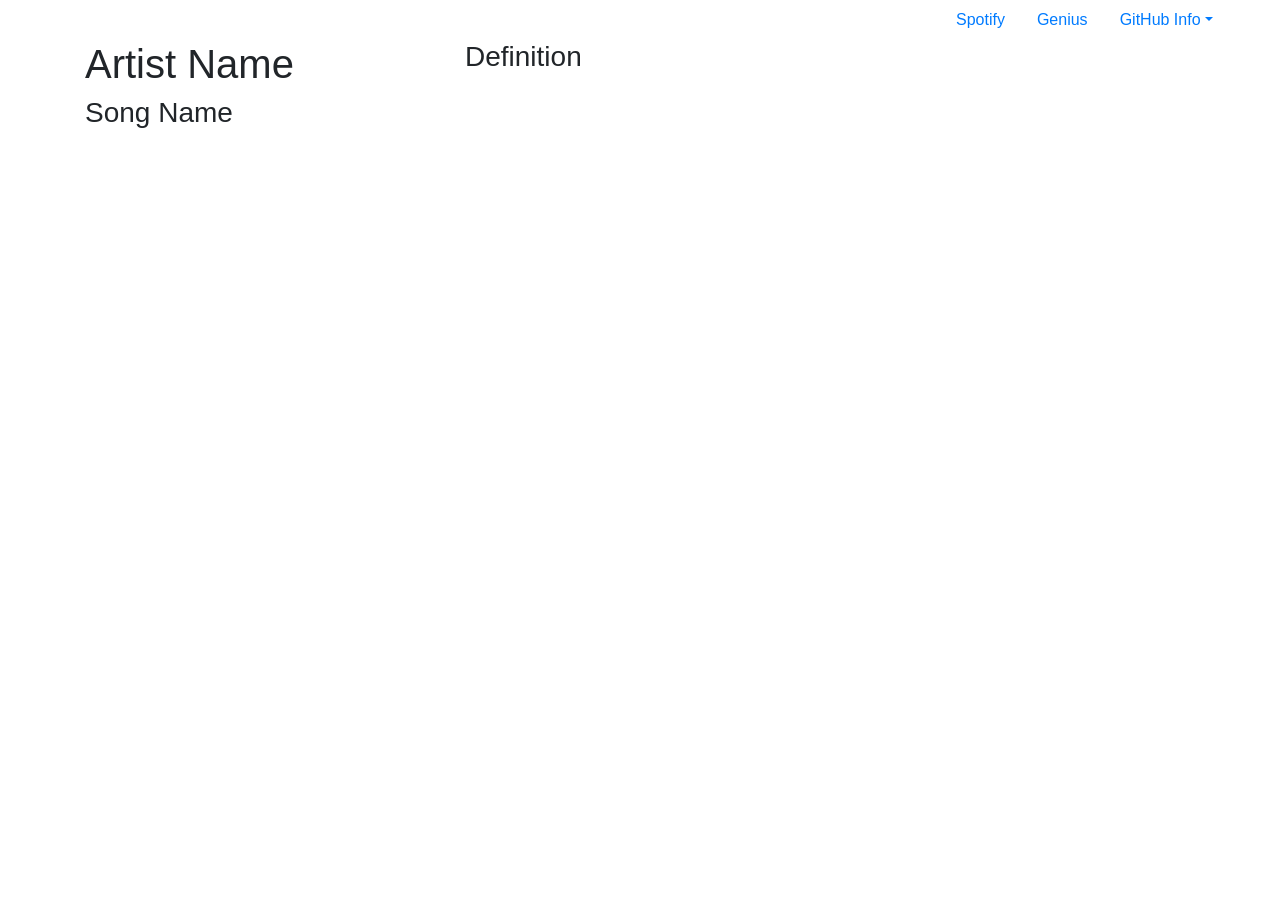
==== index.html @ a0907fa1 "Merge bad4d535f450a4aeb2bfe84fa312204a7495c128 into 1dc5b36faaf2c4c749d68a5ebb8b019889d1d1de" ====
<!DOCTYPE html>
<html lang="en">

<head>
    <meta charset="UTF-8">
    <!--BOOTSTRAPS LINKS-->
    <meta name="viewport" content="width=device-width, initial-scale=1.0">
    <link rel="stylesheet" href="https://maxcdn.bootstrapcdn.com/bootstrap/4.0.0/css/bootstrap.min.css"
        integrity="sha384-Gn5384xqQ1aoWXA+058RXPxPg6fy4IWvTNh0E263XmFcJlSAwiGgFAW/dAiS6JXm" crossorigin="anonymous">
    <script src="https://code.jquery.com/jquery-3.5.1.slim.min.js"
        integrity="sha384-DfXdz2htPH0lsSSs5nCTpuj/zy4C+OGpamoFVy38MVBnE+IbbVYUew+OrCXaRkfj"
        crossorigin="anonymous"></script>
    <script src="https://cdn.jsdelivr.net/npm/popper.js@1.16.0/dist/umd/popper.min.js"
        integrity="sha384-Q6E9RHvbIyZFJoft+2mJbHaEWldlvI9IOYy5n3zV9zzTtmI3UksdQRVvoxMfooAo"
        crossorigin="anonymous"></script>
    <script src="https://stackpath.bootstrapcdn.com/bootstrap/4.5.0/js/bootstrap.min.js"
        integrity="sha384-OgVRvuATP1z7JjHLkuOU7Xw704+h835Lr+6QL9UvYjZE3Ipu6Tp75j7Bh/kR0JKI"
        crossorigin="anonymous"></script>
    <!--FONTAWESOME LINK-->
    <link rel="stylesheet" href="https://use.fontawesome.com/releases/v5.3.1/css/all.css"
        integrity="sha384-mzrmE5qonljUremFsqc01SB46JvROS7bZs3IO2EmfFsd15uHvIt+Y8vEf7N7fWAU" crossorigin="anonymous">
    <!--TITLE-->
    <title>Music Project</title>
    <!--CSS LINK-->
    <link rel="stylesheet" type="text/css" href="style.css">
</head>

<body>

    <!--Container for grid-->
    <div class="container">

        <!--row for navBar-->
        <div class="row">

            <div class="col-sm-12 offset-md-9 col-md-4">
                <ul class="nav nav-pills">
                    <!--spotify-->
                    <li class="nav-item">
                        <a class="nav-link" href="https://www.spotify.com/us/" target="_blank">Spotify</a>
                    </li>
                    <!--genius-->
                    <li class="nav-item">
                        <a class="nav-link" href="https://genius.com/" target="_blank">Genius</a>
                    </li>
                    <!--dropdown-->
                    <li class="nav-item dropdown">
                        <a class="nav-link dropdown-toggle" data-toggle="dropdown" href="#" role="button"
                            aria-haspopup="true" aria-expanded="false">GitHub Info</a>
                        <div class="dropdown-menu">
                            <!--github links-->
                            <a class="dropdown-item" href="https://github.com/IPv5" target="_blank">Anthony Simone</a>

                            <a class="dropdown-item" href="https://github.com/kaishen33" target="_blank">KaiWei Shen</a>

                            <a class="dropdown-item" href="https://github.com/isaiahEdwards" target="_blank">Isaiah
                                Edwards</a>

                            <div class="dropdown-divider"></div>
                            <a class="dropdown-item" href="https://github.com/IPv5/Spotify-Artist-Search"
                                target="_blank">Project</a>
                        </div>
                    </li>

                </ul>
            </div>
        </div>




        <!--Row for search/songInfo/UrbanDictionary-->
        <div class="row">

            <!--SongInfo-->
            <div class="col-sm-12 col-md-4">
                <div id="songInfo" class="songInfoClass">
                    <h1 id="deezerArtistName">Artist Name</h1>
                    <h3 id="deezerArtistSongName">Song Name</h3>
                    <img id="songCover"></img>
                </div>
            </div>

            <!--Search-->
            <div class="col-sm-12 col-md-4">
                <div id="songInfo" class="songInfoClass">
                    <h3 id="urbanDefinition">Definition</h3>
                </div>
            </div>
            <!--ADDD HEREE!!!!!!!!!-->


            <!--row for lyrics-->
            <div class="row">

                <!--Lyrics-->
                <div class="col-sm-12">
                    <div class="containerr" id="lyricsID">
                        <h1 id="artistName"></h1>
                        <h3 id="artistSongName"></h3>
                        <p id="lyricsP" style="width: 30%;"></p>
                    </div>
                </div>
            </div>
        </div>



        <!-- <form action="">
  <input type="search">
  <i class="fa fa-search"></i>
</form> -->



        <!--Javascript/Jquery link-->
        <script type="text/javascript" src="https://cdnjs.cloudflare.com/ajax/libs/jquery/3.5.1/jquery.min.js"></script>
        <script src="script.js"></script>
</body>


</html>
---- style.css ----
body { 
    background-image: url("image/jack_white_h.jpg");
    background-size: 1000px;
  }




  #music-form {
    border: 2px solid white;
    background-color: white;
    border-radius: 8px;
    margin-top: 60%;
    opacity: .8;
    margin-bottom: 20px;
  }
  #music-form::after{
    opacity: .8;
  }


#lyricsID {
  background-color: grey;
  opacity: .7;

}
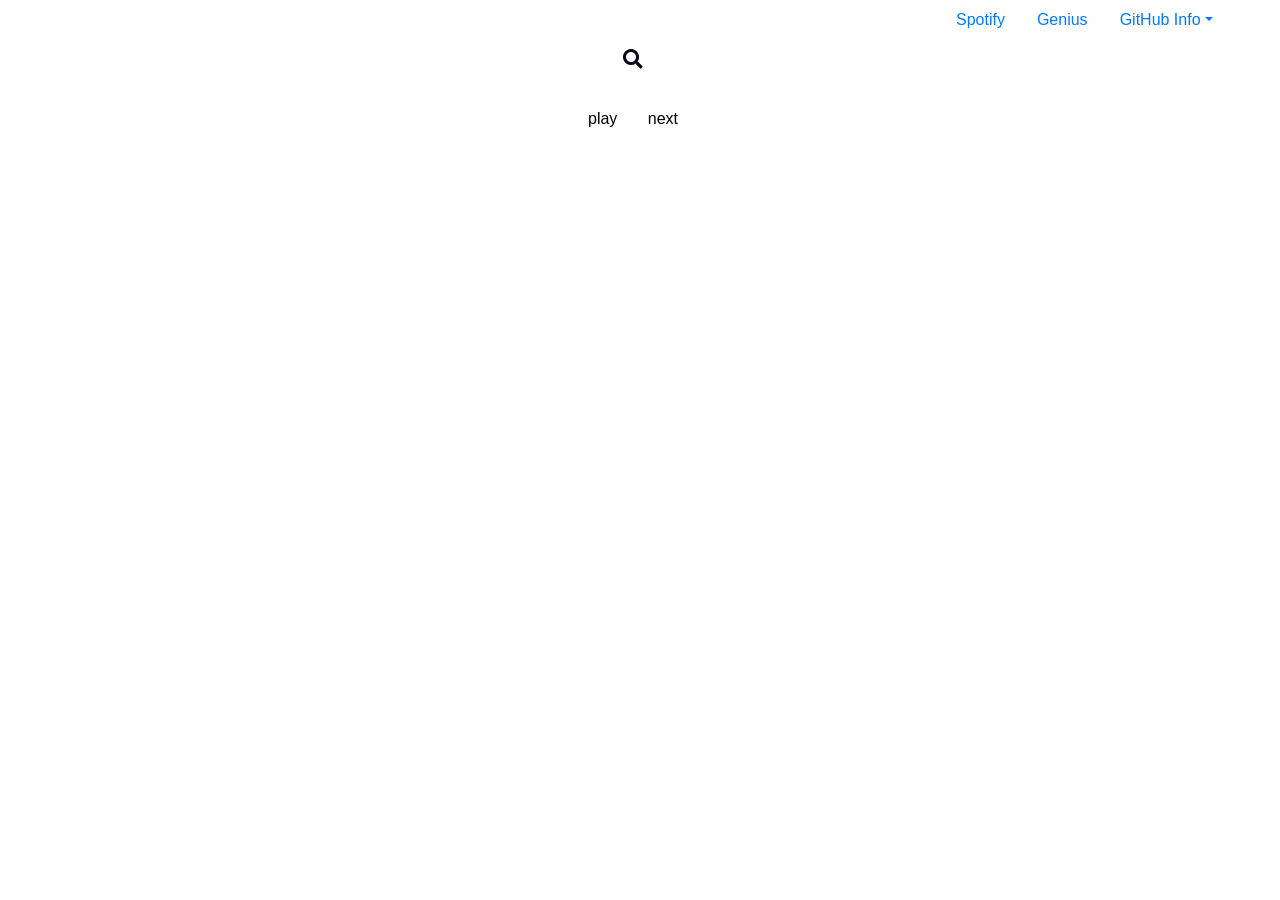
==== commit 7bdcfd9b: "Merge fcb67a40d6ef4b21c9a2f0f9d63b36c62392d116 into 32b408844a26c5a901503ef175065f635c46bc62" ====
--- a/index.html
+++ b/index.html
@@ -5,117 +5,122 @@
     <meta charset="UTF-8">
     <!--BOOTSTRAPS LINKS-->
     <meta name="viewport" content="width=device-width, initial-scale=1.0">
-    <link rel="stylesheet" href="https://maxcdn.bootstrapcdn.com/bootstrap/4.0.0/css/bootstrap.min.css"
-        integrity="sha384-Gn5384xqQ1aoWXA+058RXPxPg6fy4IWvTNh0E263XmFcJlSAwiGgFAW/dAiS6JXm" crossorigin="anonymous">
-    <script src="https://code.jquery.com/jquery-3.5.1.slim.min.js"
-        integrity="sha384-DfXdz2htPH0lsSSs5nCTpuj/zy4C+OGpamoFVy38MVBnE+IbbVYUew+OrCXaRkfj"
-        crossorigin="anonymous"></script>
-    <script src="https://cdn.jsdelivr.net/npm/popper.js@1.16.0/dist/umd/popper.min.js"
-        integrity="sha384-Q6E9RHvbIyZFJoft+2mJbHaEWldlvI9IOYy5n3zV9zzTtmI3UksdQRVvoxMfooAo"
-        crossorigin="anonymous"></script>
-    <script src="https://stackpath.bootstrapcdn.com/bootstrap/4.5.0/js/bootstrap.min.js"
-        integrity="sha384-OgVRvuATP1z7JjHLkuOU7Xw704+h835Lr+6QL9UvYjZE3Ipu6Tp75j7Bh/kR0JKI"
-        crossorigin="anonymous"></script>
+    <link rel="stylesheet" href="https://maxcdn.bootstrapcdn.com/bootstrap/4.0.0/css/bootstrap.min.css" integrity="sha384-Gn5384xqQ1aoWXA+058RXPxPg6fy4IWvTNh0E263XmFcJlSAwiGgFAW/dAiS6JXm" crossorigin="anonymous">
+    <script src="https://code.jquery.com/jquery-3.5.1.slim.min.js" integrity="sha384-DfXdz2htPH0lsSSs5nCTpuj/zy4C+OGpamoFVy38MVBnE+IbbVYUew+OrCXaRkfj" crossorigin="anonymous"></script>
+    <script src="https://cdn.jsdelivr.net/npm/popper.js@1.16.0/dist/umd/popper.min.js" integrity="sha384-Q6E9RHvbIyZFJoft+2mJbHaEWldlvI9IOYy5n3zV9zzTtmI3UksdQRVvoxMfooAo" crossorigin="anonymous"></script>
+    <script src="https://stackpath.bootstrapcdn.com/bootstrap/4.5.0/js/bootstrap.min.js" integrity="sha384-OgVRvuATP1z7JjHLkuOU7Xw704+h835Lr+6QL9UvYjZE3Ipu6Tp75j7Bh/kR0JKI" crossorigin="anonymous"></script>
     <!--FONTAWESOME LINK-->
-    <link rel="stylesheet" href="https://use.fontawesome.com/releases/v5.3.1/css/all.css"
-        integrity="sha384-mzrmE5qonljUremFsqc01SB46JvROS7bZs3IO2EmfFsd15uHvIt+Y8vEf7N7fWAU" crossorigin="anonymous">
+    <link rel="stylesheet" href="https://use.fontawesome.com/releases/v5.3.1/css/all.css" integrity="sha384-mzrmE5qonljUremFsqc01SB46JvROS7bZs3IO2EmfFsd15uHvIt+Y8vEf7N7fWAU" crossorigin="anonymous">
     <!--TITLE-->
-    <title>Music Project</title>
+    <title>SearchBeats</title>
     <!--CSS LINK-->
     <link rel="stylesheet" type="text/css" href="style.css">
 </head>
 
 <body>
-
+    
     <!--Container for grid-->
     <div class="container">
-
+        
         <!--row for navBar-->
         <div class="row">
-
+            
             <div class="col-sm-12 offset-md-9 col-md-4">
                 <ul class="nav nav-pills">
                     <!--spotify-->
-                    <li class="nav-item">
+                     <li class="nav-item">
                         <a class="nav-link" href="https://www.spotify.com/us/" target="_blank">Spotify</a>
+                      </li>
+                      <!--genius-->
+                      <li class="nav-item">
+                        <a class="nav-link" href="https://genius.com/" target="_blank">Genius</a>
+                      </li>
+                    <!--dropdown-->
+                      <li class="nav-item dropdown">
+                    <a class="nav-link dropdown-toggle" data-toggle="dropdown" href="#" role="button" aria-haspopup="true" aria-expanded="false">GitHub Info</a>
+                    <div class="dropdown-menu">
+                        <!--github links-->
+                        <a class="dropdown-item" href="https://github.com/IPv5" target="_blank">Anthony Simone</a> 
+                        
+                        <a class="dropdown-item" href="https://github.com/kaishen33" target="_blank">KaiWei Shen</a> 
+                        
+                        <a class="dropdown-item" href="https://github.com/isaiahEdwards" target="_blank">Isaiah Edwards</a> 
+                        
+                        <div class="dropdown-divider"></div>
+                        <a class="dropdown-item" href="https://github.com/IPv5/Spotify-Artist-Search" target="_blank">Project</a>
+                    </div>
                     </li>
-                    <!--genius-->
-                    <li class="nav-item">
-                        <a class="nav-link" href="https://genius.com/" target="_blank">Genius</a>
-                    </li>
-                    <!--dropdown-->
-                    <li class="nav-item dropdown">
-                        <a class="nav-link dropdown-toggle" data-toggle="dropdown" href="#" role="button"
-                            aria-haspopup="true" aria-expanded="false">GitHub Info</a>
-                        <div class="dropdown-menu">
-                            <!--github links-->
-                            <a class="dropdown-item" href="https://github.com/IPv5" target="_blank">Anthony Simone</a>
-
-                            <a class="dropdown-item" href="https://github.com/kaishen33" target="_blank">KaiWei Shen</a>
-
-                            <a class="dropdown-item" href="https://github.com/isaiahEdwards" target="_blank">Isaiah
-                                Edwards</a>
-
-                            <div class="dropdown-divider"></div>
-                            <a class="dropdown-item" href="https://github.com/IPv5/Spotify-Artist-Search"
-                                target="_blank">Project</a>
-                        </div>
-                    </li>
-
+                    
                 </ul>
             </div>
         </div>
-
-
-
-
+        
+        
         <!--Row for search/songInfo/UrbanDictionary-->
         <div class="row">
 
             <!--SongInfo-->
             <div class="col-sm-12 col-md-4">
                 <div id="songInfo" class="songInfoClass">
-                    <h1 id="deezerArtistName">Artist Name</h1>
-                    <h3 id="deezerArtistSongName">Song Name</h3>
+                    <h1 id="deezerArtistName"></h1>
+                    <h3 id="deezerArtistSongName"></h3>
                     <img id="songCover"></img>
                 </div>
             </div>
-
+            
             <!--Search-->
             <div class="col-sm-12 col-md-4">
-                <div id="songInfo" class="songInfoClass">
-                    <h3 id="urbanDefinition">Definition</h3>
+            <!--ADDD HEREE!!!!!!!!!-->
+            <form action="">
+                <input type="search" id="music-input">
+                <i class="fa fa-search" id="findMusicBtn"></i>
+            </form>
+
+            <div class="row">
+                <div class="col-sm-12">
+                    <button type="button" class="btn buttonsG" id="play">play</button>
+                    <button type="button" class="btn buttonsG" id="nextSongBtn">next</button>
                 </div>
             </div>
-            <!--ADDD HEREE!!!!!!!!!-->
+            </div>
 
+            <div class="col-sm-12 col-md-4">
+                    <h3 id="urbanDefinition"></h3>
+            </div>
+        </div>  
+        
+            
+         
 
-            <!--row for lyrics-->
-            <div class="row">
+        
+                
 
-                <!--Lyrics-->
-                <div class="col-sm-12">
-                    <div class="containerr" id="lyricsID">
+        <!--row for lyrics-->
+        <div class="row">
+
+            <!--Lyrics-->
+            <div class="col-sm-12">
+                <div class="containerr" id="lyricsID">
                         <h1 id="artistName"></h1>
                         <h3 id="artistSongName"></h3>
                         <p id="lyricsP" style="width: 30%;"></p>
-                    </div>
                 </div>
             </div>
-        </div>
+        
+    </div>
 
+    
 
-
-        <!-- <form action="">
+<!-- <form action="">
   <input type="search">
   <i class="fa fa-search"></i>
 </form> -->
-
-
-
-        <!--Javascript/Jquery link-->
-        <script type="text/javascript" src="https://cdnjs.cloudflare.com/ajax/libs/jquery/3.5.1/jquery.min.js"></script>
-        <script src="script.js"></script>
+    
+        
+    
+    <!--Javascript/Jquery link-->
+    <script type="text/javascript" src="https://cdnjs.cloudflare.com/ajax/libs/jquery/3.5.1/jquery.min.js"></script>
+    <script src="script.js"></script>
 </body>
 
 
--- a/style.css
+++ b/style.css
@@ -2,7 +2,6 @@
     background-image: url("image/jack_white_h.jpg");
     background-size: 1000px;
   }
-
 
 
 
@@ -20,7 +19,102 @@
 
 
 #lyricsID {
+  position: relative;
+  top: 8%;
   background-color: grey;
   opacity: .7;
 
-}+}
+
+
+form{
+  margin-top: 20px;
+  position: relative;
+  left: 48%;
+  transform: translate(-50%,-50%);
+  transition: all 1s;
+  width: 50px;
+  height: 50px;
+  background: white;
+  box-sizing: border-box;
+  border-radius: 25px;
+  border: 4px solid white;
+  padding: 5px;
+}
+
+input{
+  position: absolute;
+  top: 0;
+  left: 0;
+  width: 100%;;
+  height: 42.5px;
+  line-height: 30px;
+  outline: 0;
+  border: 0;
+  display: none;
+  font-size: 1em;
+  border-radius: 20px;
+  padding: 0 20px;
+}
+
+.fa{
+  box-sizing: border-box;
+  padding: 10px;
+  width: 42.5px;
+  height: 42.5px;
+  position: absolute;
+  top: 0;
+  right: 0;
+  border-radius: 50%;
+  color: #07051a;
+  text-align: center;
+  font-size: 1.2em;
+  transition: all 1s;
+}
+
+form:hover{
+  width: 200px;
+  cursor: pointer;
+}
+
+form:hover input{
+  display: block;
+}
+
+form:hover .fa{
+  background: #07051a;
+  color: white;
+}
+
+.buttonsG{
+  position: relative;
+  bottom: 10px;
+  right: -110px;
+  background-color: white;
+  border-radius: 10%;
+}
+
+.music{
+  position: relative;
+  top: 30px;
+  left: 20px;
+  background-color: white;
+  border-radius: 10%;
+}
+
+#urbanDefinition{
+  position: relative;
+  top: 100px;
+  background-color: grey;
+  opacity: .8;
+  
+}
+
+#deezerArtistName{
+  color: blue;
+}
+
+#deezerArtistSongName{
+  color: blue;
+}
+
